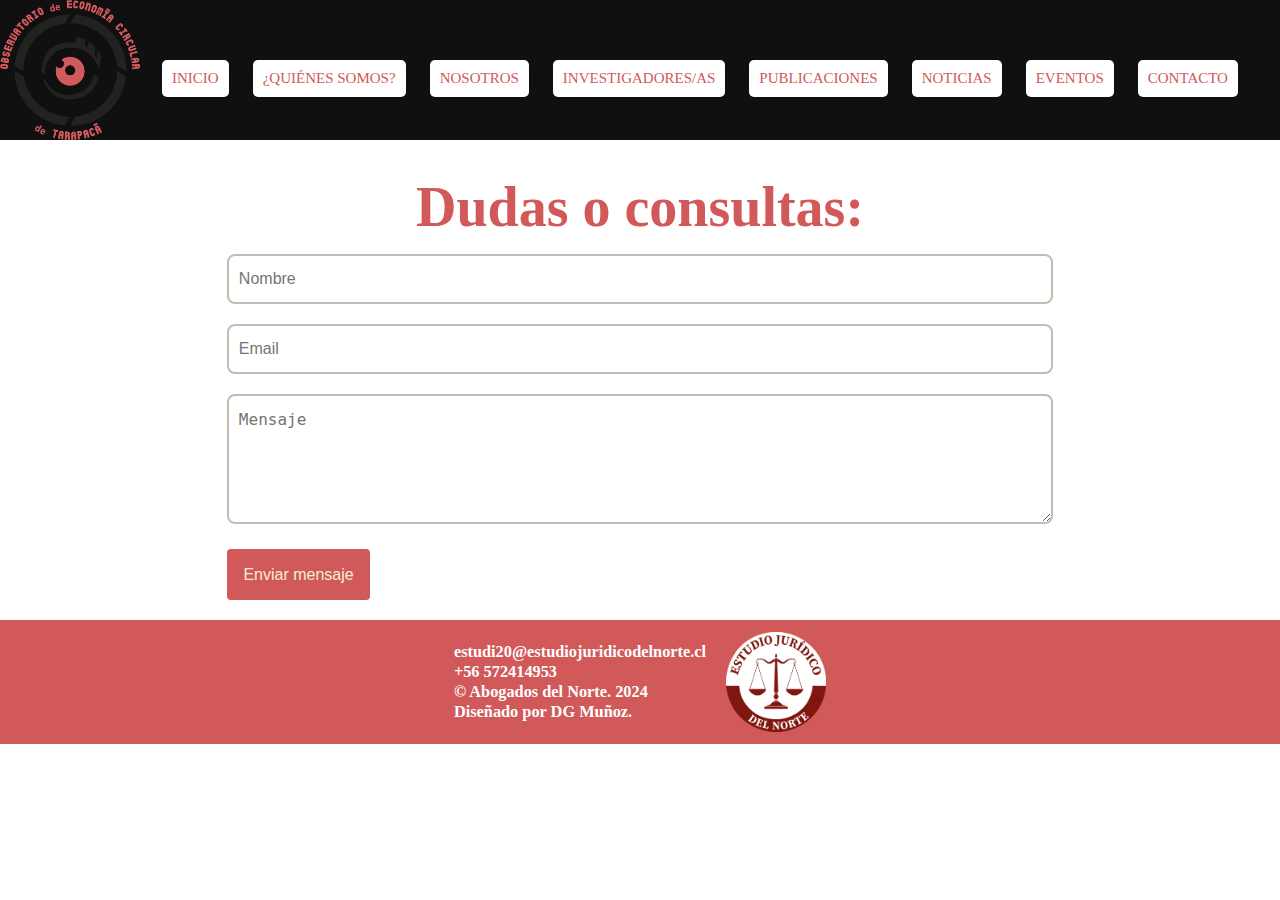
==== contacto.html @ ad78ffa2 "Add files via upload" ====
<!DOCTYPE html>
<html lang="es">
<head>
    <meta charset="UTF-8">
    <meta name="viewport" content="width=device-width, initial-scale=1.0">
    <title>Obersvatorio de Economía Circular de Tarpacá</title>
    <link rel="stylesheet" href="contacto.css">
    <link rel="shortcut icon" href="imagenes/Observatorio de Economía Circular de Tarapacá (PNG).png" type="image/x-icon">
</head>
<body>
    <header class="header">
        <div hrf="#" class="logo">
            <img class="logo_Obersvatorio" src="imagenes/Observatorio de Economía Circular de Tarapacá (PNG).png" 
            alt="Logo principal" width="140px" height="140px">
        </div>
        <nav class="menu">
            <menu class="menu_contenido">
                <ul class="ul_menu">
                    <a class="header__menú__link" href="index.html"><input class="btn" id="btn-inicio" type="button" value="INICIO"></input></a>
                    <a class="header__menú__link" href="quienes somos.html"><input class="btn" id="btn-inico" type="button" value="¿QUIÉNES SOMOS?"></input></a>
                    <a class="header__menú__link" href="nosotros.html"><input class="btn" id="btn-nosotros" type="button" value="NOSOTROS"></input></a>
                    <a class="header__menú__link" href="investigadores.html"><input class="btn" id="btn-investigadores" type="button" value="INVESTIGADORES/AS"></input></a>
                    <a class="header__menú__link" href="publicaciones.html"><input class="btn" id="btn-publicaciones" type="button" value="PUBLICACIONES"></input></a>
                    <a class="header__menú__link" href="noticias.html"><input class="btn" id="btn-noticias" type="button" value="NOTICIAS"></input></a>
                    <a class="header__menú__link" href="eventos.html"><input class="btn" id="btn-eventos" type="button" value="EVENTOS"></input></a>
                    <a class="header__menú__link" href="contacto.html"><input class="btn" id="btn-contacto" type="button" value="CONTACTO"></input></a>
                </ul  class="ul_menu">
            </menu>
        </nav>
    </header>

    <div class="Contenido_central">
        <div class="contenido-contacto">
            <div class="info-contacto">
                <form action="https://mail.google.com/mail/u/0/?hl=es#inbox/FMfcgzQVzFNjGwbXRwHNvhDhVmlLCmXs" method="post" autocomplete="off">
                    <h1><title class="Título_contenido">Dudas o consultas:</title></h1>
                    <input type="text" name="nombre"
                    placeholder="Nombre"
                    class="campo">
                    <input type="text" name="gmail"
                    placeholder="Email"
                    class="campo">
                    <textarea name="mensaje"
                    placeholder="Mensaje"></textarea>

                    <input class="btn_enviar" type="submit" id="btn-enviar" type="button" name="enviar" value="Enviar mensaje"></input>
                </form> 
            </div>

            
        </div>
   
    </div>
    
</body>

<footer class="footer">
    <div class="contenido_footer">
        <h2 class="footer_text_contenido">
            <div class="derechos_de_autor_text">
                <h1><p class="p_footer">estudi20@estudiojuridicodelnorte.cl</p>
                    <p class="p_footer">+56 572414953</p>
                    <p class="p_footer">© Abogados del Norte. 2024</p>
                    <p class="p_footer">Diseñado por DG Muñoz.</p>
                </h1>
            </div>
            <img class="presentación__logo__pastel" src="assets/Estudio juridico del Norte (PNG).png" alt="Logo">

        </h2>
    </div>
</footer>
</html>
---- contacto.css ----
@import url('http://127.0.0.1:5501/contacto.css');

:root{
    --color-primario:#ffff;
    --color-secundario:#d15959;
    --color-terciario:#f5edd6;
    --color-cuarto:#0000;
    --color-quinto:#dbffac;
    --color-sexto:#dbe3e0;
    --color-septimo:#c0beb3;

    --fuente-calibri:'calibri', sans serif;
    --fuente-calibri-negrita:'calibri', bold;
    --fuente-Sicret-Mono-PERSONAL:'Sicret Mono PERSONAL', bold;
}

*{
    padding: 0%;
    margin: auto;
    box-sizing: border-box;
}

/**---HEADER--**/

header{
    box-sizing: content-box;
    position: initial;
    display: flex;
    background-color: #111010;
    justify-content: space-around;
    align-items: center;
}

body {
    background-color: var(--color-primario);
    height: auto;
    font-family: var(--fuente-calibri);
}

.logo{
    display: flex;
    align-items: center;
}

.logo_Obersvatorio img{
    display: flex;
    width: 100%;
    height: auto;
    margin-left: 10px;
    flex-direction:column;
    justify-content:center;
    position: initial;
}

.col-lg-9{
    position: relative;
    background-color: var(--color-primario);
    color: var(--color-gris-oscuro);
    font-family: var(--fuente-calibri);
    font-size: 60%;
    width: 500px;
    height: 160px;
    padding: 6px;
}

.menu{
    display: flex;
    width: 100%;
    justify-content:center;
}

.menu_contenido{
    display: flex;
    height: 30%;
    width: auto;
    color: var(--color-primario);
    align-items:center;
    display: flex;
    justify-content:space-between;
    flex-direction: column-reverse;
    margin: 1rem 1rem 0rem 1rem;
    position: relative;
}

.header__menú__link{
    display: flex;
    width: auto;
    justify-content:center;
}

.btn {
    background-color: var(--color-primario);
    position: relative;
    width: 160%;
    font-family: var(--fuente-calibri-negrita);
    color: var(--color-secundario);
    border: none;
    border-radius: 5px;
    font-size: 75%;
    padding: 10px;
    margin: 2px 2px;
    cursor: pointer;
    justify-content: center;
    display: flex;
    flex-direction: column-reverse;
    flex-flow: column-reverse;
  }

.btn:hover {
    background-color: var(--color-secundario);
    color: var(--color-primario);
    display: flex;
}

nav a{
    font-weight: 600;
    padding-right: 20px;
    display: flex;
}

nav a:hover{
    color: none;
    display: flex;
}

a{
    text-decoration: none;
    color: black;
}


.resolucion{
    width: 100%;
}

/**Movil**/

@media (max-width: 767px){
    .desktop {
        display: none;
    }
    .tablet {
        display: none;
    }
    .movil {}

    nav ul a{
        font-size: 16px;
    }
}

/**Tablet**/

@media (min-width: 768px) and (max-width: 990px){
    .desktop {display: none;}
    .tablet {}
    .movil {display: none;}
}

/**Escritorio**/

@media (min-width: 990px){
    .desktop {}
    .tablet {display: none;}
    .movil {display: none;}
    
    .ul_menu{
        display: flex;
        width: 100%;
        height: 100%;
        top: 80px;
        left: -100%;
        text-align: center;
    }
    nav .ul_menu{
        margin: 10px 0;
        line-height: 30px;
    }
    nav .ul_menu a{
        font-size: 20px;
    }

    .btn:hover {
        background-color: var(--color-secundario);
        font-family: var(--fuente-calibri-negrita) var(--color-secundario) ;
    }

}

.Título_contenido{
    display: flex;
    justify-content:center;
    align-items: center;
    align-content: center;
    flex-direction: column;
    font-family: var(--fuente-calibri-negrita);
    font-size: none;
    color: var(--color-secundario);
    font-size: 200%;
}

.Título-destaque{
    color: var(--color-secundario);
    align-items: center;
}

.título{
    display: flex;
    justify-content: space-between;
    align-items: center;
}

.presentación{
    padding: 10% 10%;
    display: flex;
    align-items:center;
}


.presentación_contenido_título{
    font-size: 40px;
    font-family: var(--fuente-Sicret-Mono-PERSONAL);
    color: var(--color-secundario);
}

.presentación_contenido_texto{
    font-size: 20px;
    font-family: var(--fuente-calibri-negrita);
    color: var(--color-cuarto);
    display: flex;
    flex-direction: column;
    gap: 40px;
}

.contenido {
    display: flex;
    justify-content: center;
}

.imagen {
    width: 50%;
    height: 460px;
    margin-right: 20px;
    border-radius: 6px;
}

.h2{
    margin-bottom: 15px;
    font-size: 40px;
}

.Título_contenido{
    margin-bottom: 15px;
    font-size: 140%;
    align-items: center;
    flex-direction: column-reverse;
    display: flex;
}

.p{
    font-size: 17px;
    line-height: 1.6;
    margin-bottom: 30px;
}

.a{
    font-size: 60%;
    display: inline-block;
    text-decoration: none;
    width: 100%;
    margin-bottom: 15px;
    color: var(--color-cuarto);
    font-weight: 700;
}

.info-contacto-contenido{
    color: var(--color-terciario);
    font-size: 80%;
}

.Contenido_central {
    display: flex;
    flex-direction:column-reverse;
    align-content: center;
    position:relative;
    font-family: var(--fuente-calibri);
    margin: 0px 20px;
    overflow: hidden;
    justify-items: flex-start;
    }

.info-contacto{
    color: var(--color-terciario);
    font-size: 20px;
    display: flex;
    flex-direction: column-reverse;
    margin: 0% 0% 0% 0%;
    justify-items: flex-start;
}

.contenido-contacto .campo, textarea{
    width: 100%;
    padding: 14px 10px;
    font-size: 80%;
    border: 2px solid var(--color-septimo);
    margin-bottom: 20px;
    border-radius: 8px;
    outline: 0px;
    align-items: center;
}

.contenido-contacto form textarea{
    min-height: 130px;
    max-height: 400px;
}

.contenido-contacto{
    display: flex;
    position: relative;
    overflow: hidden;
    margin: 10px 0px 20px 0px;
    justify-content: center;
    flex-wrap: wrap-reverse;
    grid-template-columns: repeat(2,1fr);
    margin-top: 35px;
}

.btn_enviar {
    padding: 2%;
    font-size: 80%;
    border: none;
    outline: 0px;
    background: var(--color-secundario);
    color: var(--color-terciario);
    border-radius: 4px;
    cursor: pointer;
    transition: all 300ms ease;
}

.btn_enviar:hover{
    background: var(--color-terciario);
    color: var(--color-secundario);
}

/**----FOOTER----**/

.contenido_footer{
    display: flex;
    width: auto;
    justify-content: center;
    flex-direction: column;
}

.presentación_enlaces{
    display: flex;
    justify-content: center;
}

.footer_text_contenido{
    display: flex;
    color: var(--color-primario);
    align-items:baseline;
    position: initial;
    flex-wrap: wrap;
    gap: 20px;
}

.presentación__logo__pastel{
    display: flex;
    width: 100px;
    height:auto;
    flex-wrap: wrap;
    object-fit: contain;
}

.presentación__enlaces__iconos{
    justify-content: center;
    display: flex;
    width: 20%;
    height: auto;
    flex-wrap: wrap;
    object-fit: contain;
}

.derechos_de_autor_text .p_footer{
    position: initial;
    font-size: 34%;
    color: var(--color-primario);
    font-family: var(--fuente-calibri);
    display: flex;
    flex-direction: column;
}

.footer{
    background-color: var(--color-secundario);
    padding: 12px;
    height: auto;
    display: flex;
    flex-wrap: wrap;
}
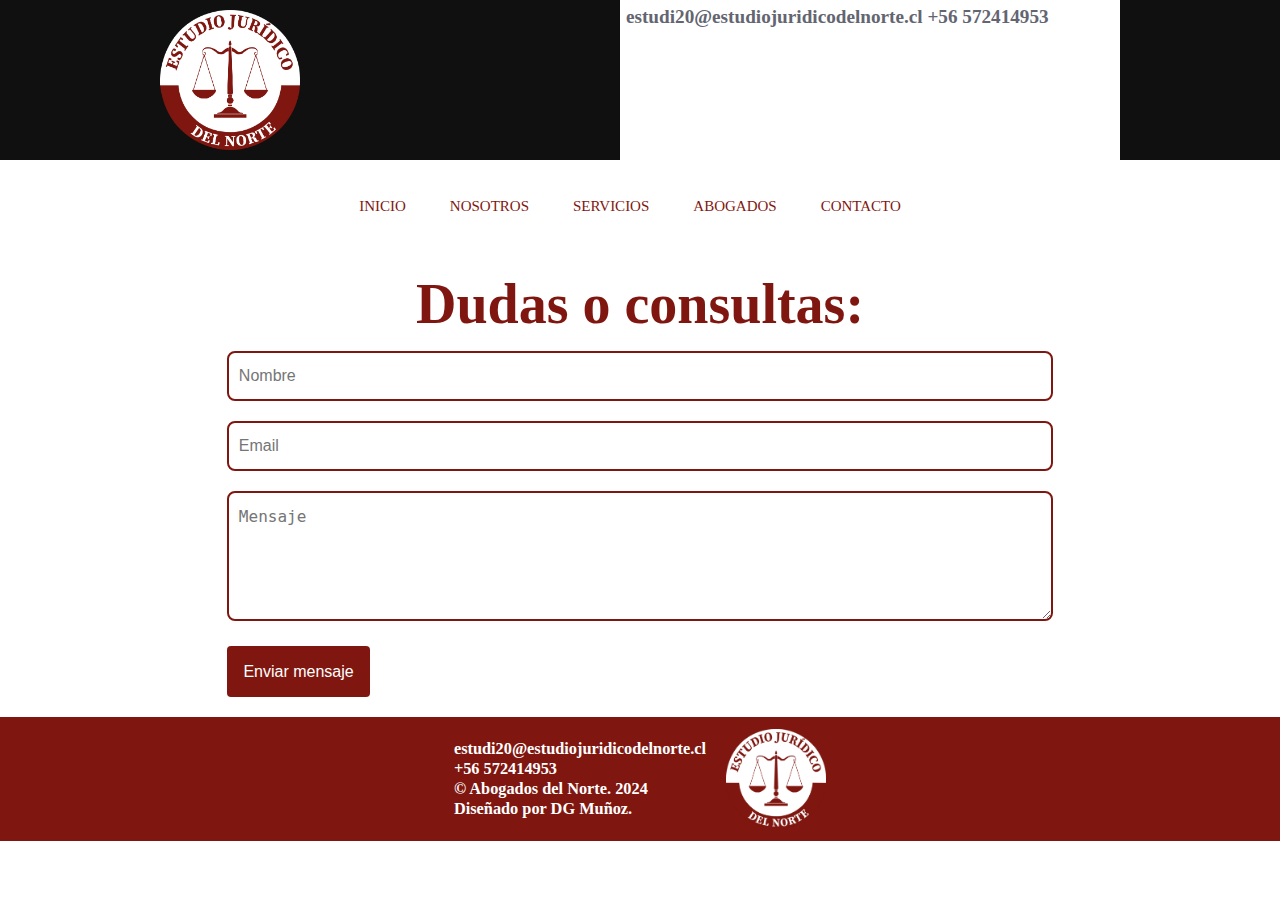
==== commit 04fccf9f: "Add files via upload" ====
--- a/contacto.html
+++ b/contacto.html
@@ -10,23 +10,29 @@
 <body>
     <header class="header">
         <div hrf="#" class="logo">
-            <img class="logo_Obersvatorio" src="imagenes/Observatorio de Economía Circular de Tarapacá (PNG).png" 
+            <img class="logo_Obersvatorio" src="assets/Estudio juridico del Norte (PNG).png"
             alt="Logo principal" width="140px" height="140px">
         </div>
-        <nav class="menu">
-            <menu class="menu_contenido">
-                <ul class="ul_menu">
-                    <a class="header__menú__link" href="index.html"><input class="btn" id="btn-inicio" type="button" value="INICIO"></input></a>
-                    <a class="header__menú__link" href="quienes somos.html"><input class="btn" id="btn-inico" type="button" value="¿QUIÉNES SOMOS?"></input></a>
-                    <a class="header__menú__link" href="nosotros.html"><input class="btn" id="btn-nosotros" type="button" value="NOSOTROS"></input></a>
-                    <a class="header__menú__link" href="investigadores.html"><input class="btn" id="btn-investigadores" type="button" value="INVESTIGADORES/AS"></input></a>
-                    <a class="header__menú__link" href="publicaciones.html"><input class="btn" id="btn-publicaciones" type="button" value="PUBLICACIONES"></input></a>
-                    <a class="header__menú__link" href="noticias.html"><input class="btn" id="btn-noticias" type="button" value="NOTICIAS"></input></a>
-                    <a class="header__menú__link" href="eventos.html"><input class="btn" id="btn-eventos" type="button" value="EVENTOS"></input></a>
-                    <a class="header__menú__link" href="contacto.html"><input class="btn" id="btn-contacto" type="button" value="CONTACTO"></input></a>
-                </ul  class="ul_menu">
-            </menu>
-        </nav>
+        <div class="col-lg-9">
+            <div class="row bg-white border-bottom d-none d-lg-flex">
+                <div class="col-lg-7 text-left">
+                    <div class="h-100 d-inline-flex align-items-center py-2 px-3">
+                        <i class="fa fa-envelope text-primary mr-2"></i>
+                        <h1>estudi20@estudiojuridicodelnorte.cl     +56 572414953</h1>
+                    </div>
+                </div>
+    </header>
+    <nav class="menu">
+        <menu class="menu_contenido">
+            <ul class="ul_menu">
+                <a class="header__menú__link" href="index.html"><input class="btn" id="btn-inicio" type="button" value="INICIO"></input></a>
+                <a class="header__menú__link" href="nosotros.html"><input class="btn" id="btn-nosotros" type="button" value="NOSOTROS"></input></a>
+                <a class="header__menú__link" href="servicios.html"><input class="btn" id="btn-servicios" type="button" value="SERVICIOS"></input></a>
+                <a class="header__menú__link" href="abogados.html"><input class="btn" id="btn-investigadores" type="button" value="ABOGADOS"></input></a>
+                <a class="header__menú__link" href="contacto.html"><input class="btn" id="btn-contacto" type="button" value="CONTACTO"></input></a>
+            </ul  class="ul_menu">
+        </menu>
+    </nav>
     </header>
 
     <div class="Contenido_central">
--- a/contacto.css
+++ b/contacto.css
@@ -2,13 +2,13 @@
 
 :root{
     --color-primario:#ffff;
-    --color-secundario:#d15959;
+    --color-secundario:#7f1710;
     --color-terciario:#f5edd6;
     --color-cuarto:#0000;
     --color-quinto:#dbffac;
     --color-sexto:#dbe3e0;
-    --color-septimo:#c0beb3;
-
+    --color-dorado:#efb810;
+    --color-gris-oscuro:#636571;
     --fuente-calibri:'calibri', sans serif;
     --fuente-calibri-negrita:'calibri', bold;
     --fuente-Sicret-Mono-PERSONAL:'Sicret Mono PERSONAL', bold;
@@ -302,7 +302,7 @@
     width: 100%;
     padding: 14px 10px;
     font-size: 80%;
-    border: 2px solid var(--color-septimo);
+    border: 2px solid var(--color-secundario);
     margin-bottom: 20px;
     border-radius: 8px;
     outline: 0px;
@@ -331,14 +331,14 @@
     border: none;
     outline: 0px;
     background: var(--color-secundario);
-    color: var(--color-terciario);
+    color: var(--color-primario);
     border-radius: 4px;
     cursor: pointer;
     transition: all 300ms ease;
 }
 
 .btn_enviar:hover{
-    background: var(--color-terciario);
+    background: var(--color-primario);
     color: var(--color-secundario);
 }
 
